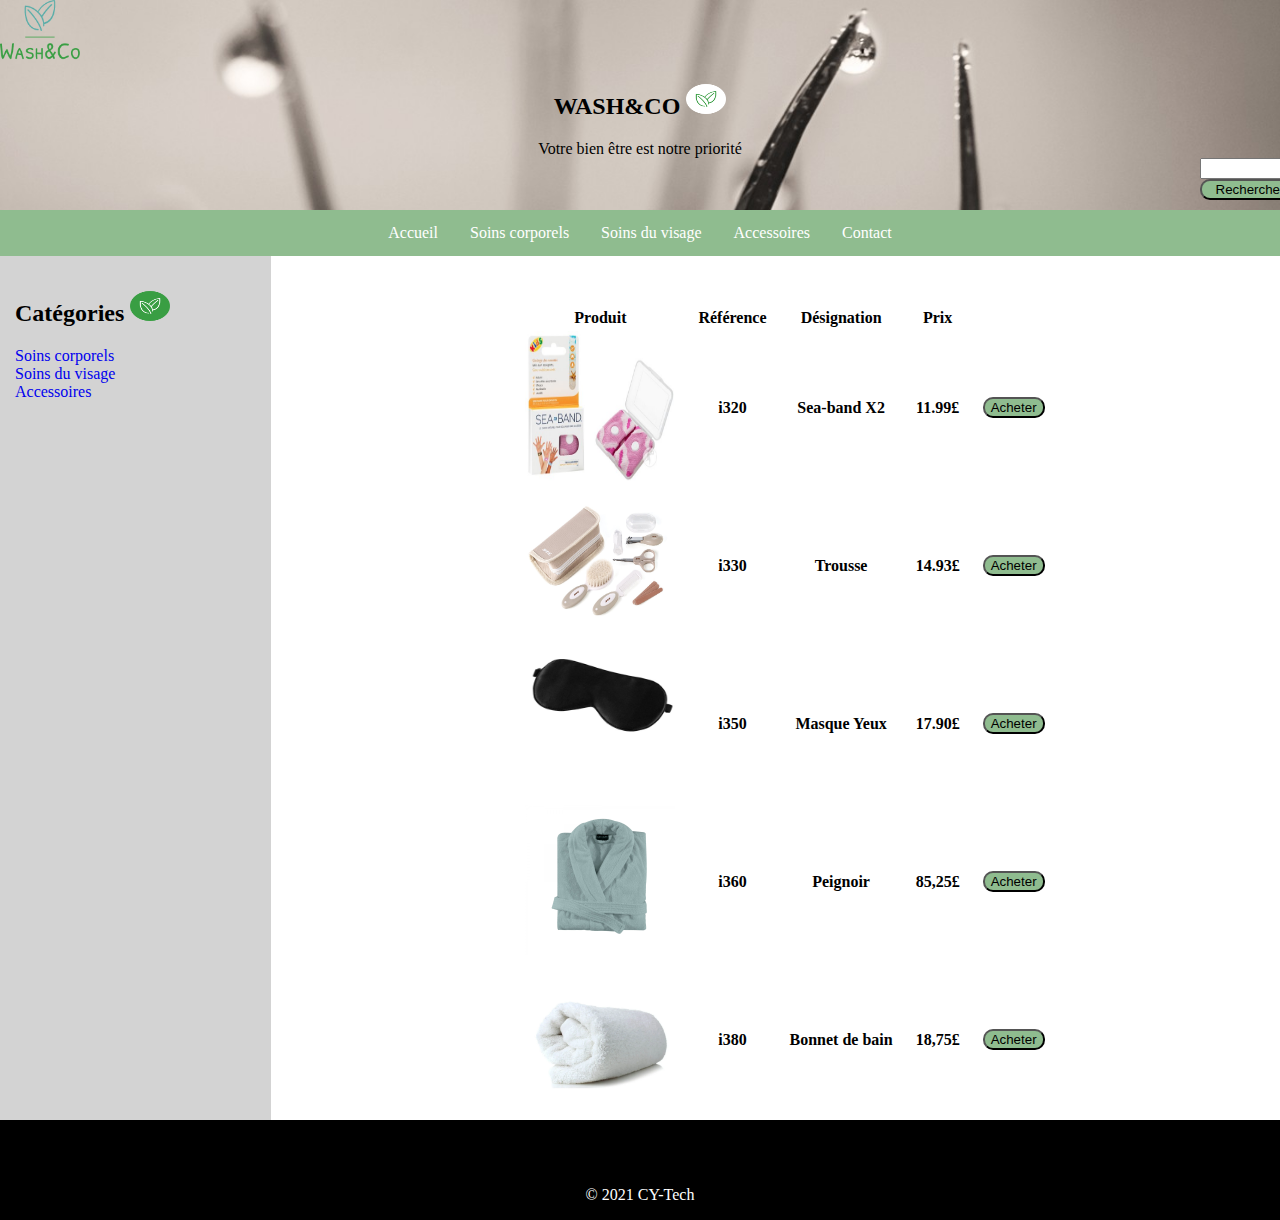
==== projet/projet/accesoires.html @ 814a7b1e "Add files via upload" ====
﻿<!DOCTYPE html>

<html lang="en" xmlns="http://www.w3.org/1999/xhtml">
<head>
    <meta charset="utf-8" />
    <title></title>
    <link rel="stylesheet" href="css/accueil.css" />
</head>
<body>
    <header>
        <img id="logo" src="img/logo/logo_small.png" alt="Logo" />
        <h2> <center> WASH&CO <img id="logo2" src="img/logo/logo_small_icon_only.png" alt="Logo2" /> </center></h2>
        <center>Votre bien être est notre priorité</center>
        <form>
            <div id="search">
                <input type="search" id="maRecherche" name="q">
                <button id="bouton">Rechercher</button>
            </div>
        </form>

        <nav>

            <ul>
                <li><a href="index.html"> Accueil</a></li>
                <li><a href="SoinsCorp.html">Soins corporels</a></li>
                <li><a href="SoinVisage.html">Soins du visage</a></li>
                <li><a href="accesoires.html">Accessoires</a></li>
                <li><a href="contact.html">Contact</a></li>
            </ul>

        </nav>
    </header>

    <aside style="height:900px">
        <h2>Catégories <img id="logo3" src="img/logo/logo_small_icon_only_inverted.png" alt="logo3" /></h2>
        <a href="SoinsCorp.html">Soins corporels</a><br />
        <a href="SoinVisage.html">Soins du visage</a><br />
        <a href="accesoires.html">Accessoires</a>
    </aside>

    <table>
        <tr>
            <th>Produit</th>
            <th>Référence</th>
            <th>Désignation</th>
            <th>Prix</th>
        </tr>
        <tr>
            <th><img class="produit" src="img/seaBand.jpg" alt="seaBand" /></th>
            <th>i320</th>
            <th>Sea-band X2</th>
            <th>11.99£</th>
            <th>
                <button name="favorite" type="button">
                    Acheter
                </button>
            </th>
        </tr>
        <tr>
            <th><img class="produit" src="img/trousse.jpg" alt="trousse" /></th>
            <th>i330</th>
            <th>Trousse</th>
            <th>14.93£</th>
            <th>
                <button name="favorite" type="button">
                    Acheter
                </button>
            </th>
        </tr>
        <tr>
            <th><img class="produit" src="img/masqueYeux.jpg" alt="masqueYeux" /></th>
            <th>i350</th>
            <th>Masque Yeux</th>
            <th>17.90£</th>
            <th>
                <button name="favorite" type="button">
                    Acheter
                </button>
            </th>
        </tr>
        <tr>
            <th><img class="produit" src="img/peignoir.jpg" alt="peignoir" /></th>
            <th>i360</th>
            <th>Peignoir</th>
            <th>85,25£</th>
            <th>
                <button name="favorite" type="button">
                    Acheter
                </button>
            </th>
        </tr>
        <tr>
            <th><img class="produit" src="img/bonnet.jpg" alt="bonnet" /></th>
            <th>i380</th>
            <th>Bonnet de bain</th>
            <th>18,75£</th>
            <th>
                <button name="favorite" type="button">
                    Acheter
                </button>
            </th>
        </tr>


    </table>
</body>
<footer>
    <p><center> © 2021 CY-Tech </center></p>
</footer>
</html>
---- projet/projet/css/accueil.css ----
﻿body {
   
    font-family: cursive;
    margin:0;
    padding:0;
}
header {
  
    background-image: url("../img/fond.jpg");
    background-size:cover;
    background-repeat:no-repeat;
    

}

nav {
   
    text-align: center;
    
}


ul {
    list-style-type: none;
    margin: 0;
    padding: 0;
    overflow: hidden;
    background-color: darkseagreen;
    display: flex;
    justify-content:center;
    align-items:center;
}

li {

    float: left;
 

}

li a {
    display: block;
    color: white;
    text-align: center;
    padding: 14px 16px;
    text-decoration:none;

}

li a:hover {
    background-color: #111; 
}

#logo {
    height: 60px;
    width: 80px;
}

#logo2 {
    height: 30px;
    width: 40px;
 
}

#logo3 {
    height: 30px;
    width: 40px;
    padding-top: 15px;
}
#search {
    padding-left: 1200px;
    margin-bottom: 10px;
}

#bouton {
    width: 100px;
    background-color: darkseagreen;
    border-radius: 10px;
}

input:hover{
    border-color:dodgerblue;

}

div.gallery {
    margin-left: 50px;
    padding-bottom:10px;
    padding-right:10px;
    padding-left: 10px;
    padding-top: 10px;
    border: 1px solid #ccc;
    float: left;
    width: 180px;
}

    div.gallery:hover {
        border: 3px solid #777;
    }

    div.gallery img {
        width: 180px;
        height: auto;
    }

div.desc {
    padding: 20px;
    text-align: center;
}
aside {
    width: 20%; 
    
    position: relative;
    padding-left: 15px;
    margin-left: 0;
    float: left;
    background-color: lightgray;
}

#bloc {
    justify-content: center;
    align-items: center;
    text-align: justify;
    padding: 1.1em;
}

aside a{
    text-decoration:none;
}
footer {
    background-color: black;
    color: white;
    position: relative;
    bottom: 0;
    width: 100%;
    padding-top: 50px;
    height: 50px;
}

#formulaire {
    align-items: center;
    justify-content: center;
    border:1px;
    text-align: justify;
    padding: 1.1em;
    float:left;
 
}



table {
    text-align: center;
    padding-top: 50px;
    border: hidden;
    display: flex;
    justify-content: center;
    align-items: center;
}

th {
    padding-left: 20px;
}

.produit {
    height: 150px;
    width: 150px;
}

button {
    background-color: darkseagreen;
    border-radius: 10px;
}

    button:hover {
        background-color: yellow;
    }

    button:active {
        background-color: red;
    }
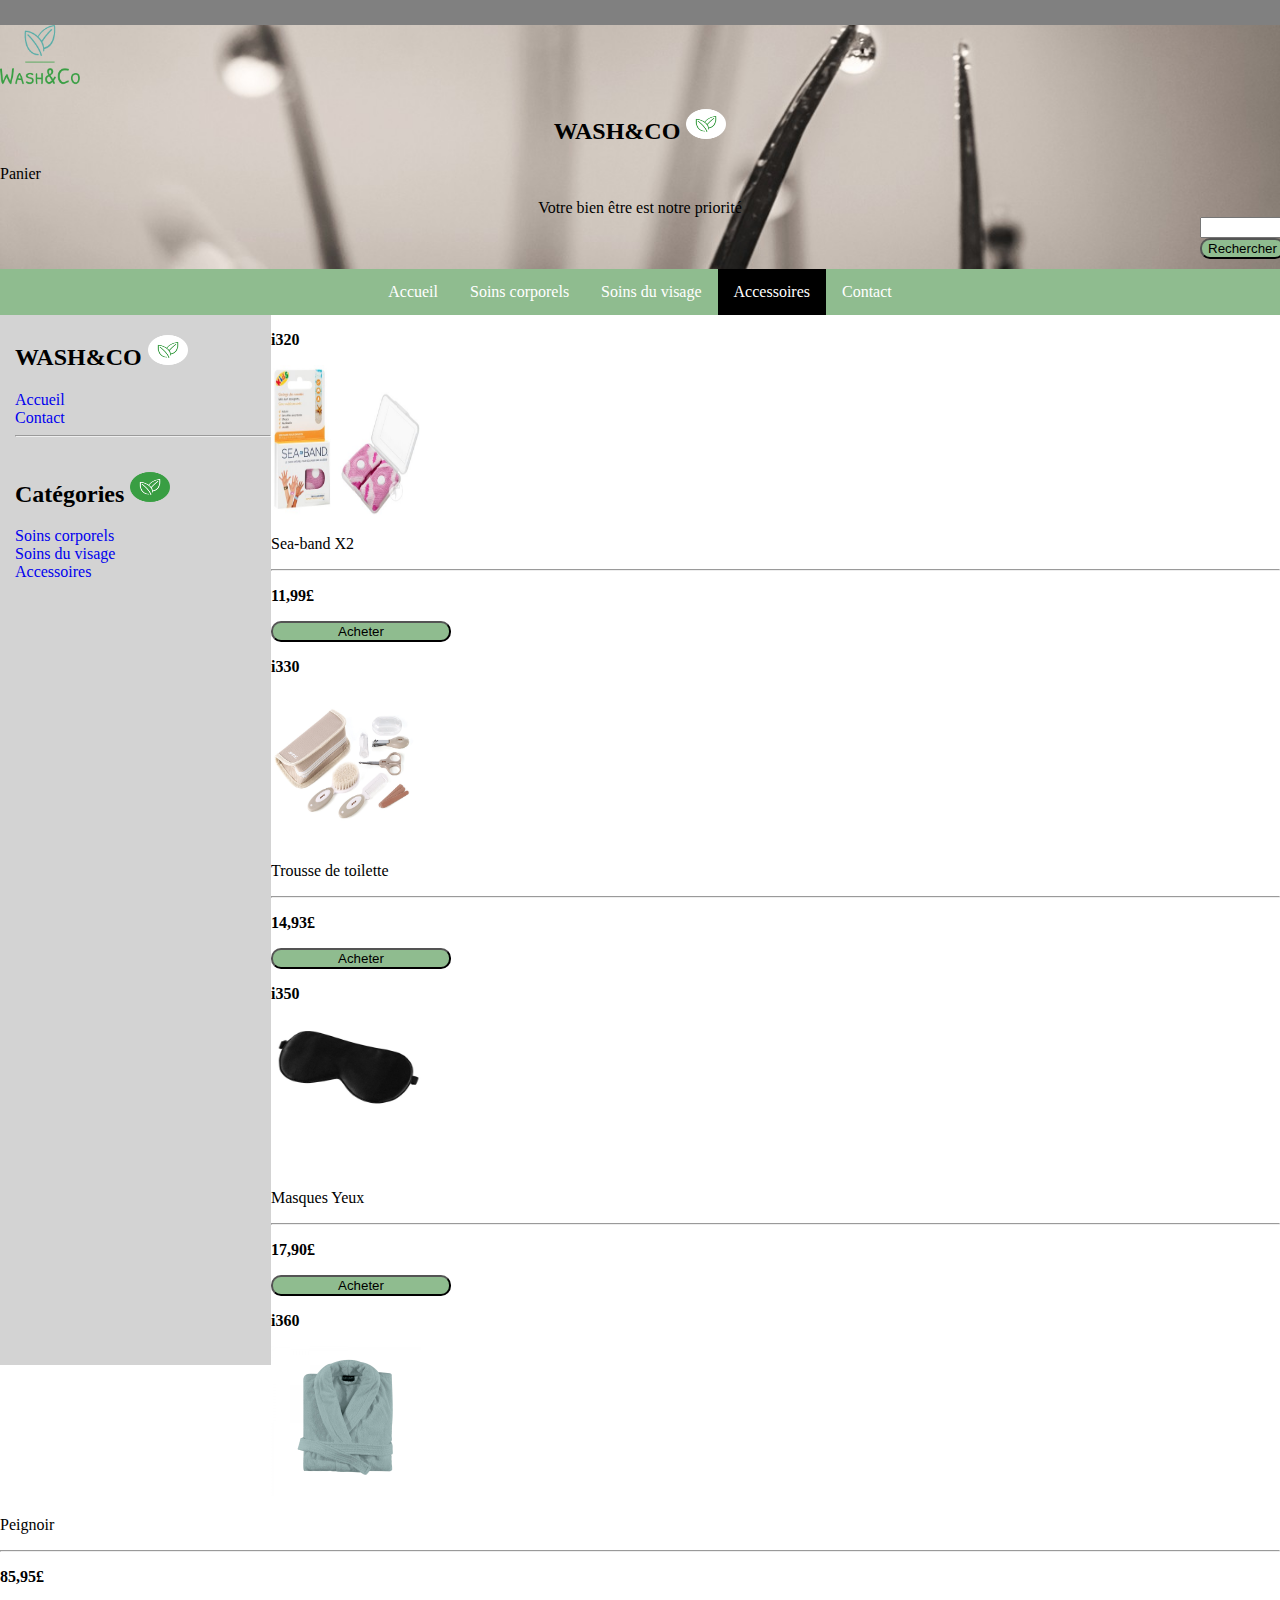
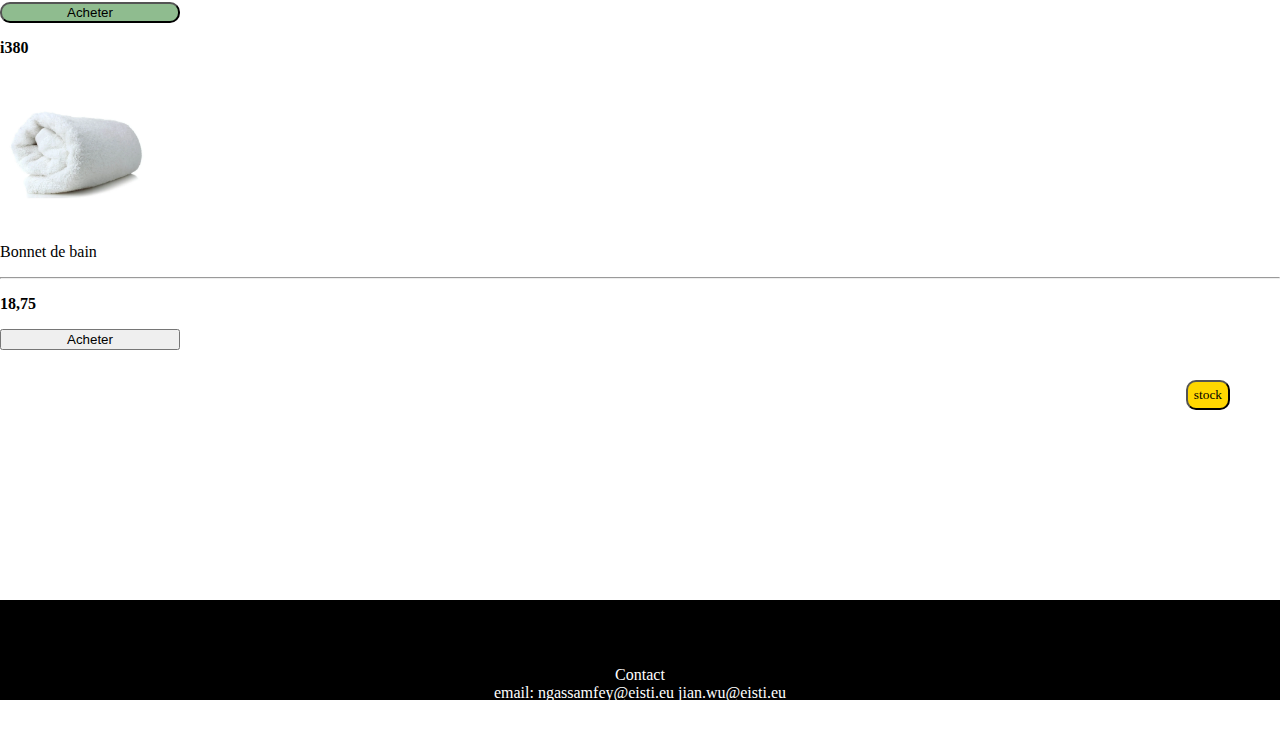
==== commit 8b26b3ce: "Add files via upload" ====
--- a/projet/projet/accesoires.html
+++ b/projet/projet/accesoires.html
@@ -4,17 +4,22 @@
 <head>
     <meta charset="utf-8" />
     <title></title>
+ 
     <link rel="stylesheet" href="css/accueil.css" />
+
 </head>
 <body>
+    <div style="width:100%; background-color:gray; color:white;height:25px; float:right;">
+    </div>
     <header>
         <img id="logo" src="img/logo/logo_small.png" alt="Logo" />
-        <h2> <center> WASH&CO <img id="logo2" src="img/logo/logo_small_icon_only.png" alt="Logo2" /> </center></h2>
+        <h2> <center> WASH&CO <img id="logo2" src="img/logo/logo_small_icon_only.png" alt="Logo2" /> </center></h2> 
+        <p>Panier</p>
         <center>Votre bien être est notre priorité</center>
         <form>
             <div id="search">
                 <input type="search" id="maRecherche" name="q">
-                <button id="bouton">Rechercher</button>
+                <button id="bouton1">Rechercher</button>
             </div>
         </form>
 
@@ -24,87 +29,124 @@
                 <li><a href="index.html"> Accueil</a></li>
                 <li><a href="SoinsCorp.html">Soins corporels</a></li>
                 <li><a href="SoinVisage.html">Soins du visage</a></li>
-                <li><a href="accesoires.html">Accessoires</a></li>
+                <li><a style="background-color:black;" href="accesoires.html">Accessoires</a></li>
                 <li><a href="contact.html">Contact</a></li>
             </ul>
 
         </nav>
     </header>
 
-    <aside style="height:900px">
+    <aside style="height: 1050px">
+        <h2>WASH&CO <img id="logo2" src="img/logo/logo_small_icon_only.png" alt="Logo2" /></h2>
+        <a href="index.html"> Accueil</a><br />
+        <a href="contact.html">Contact</a><br />
+        <hr />
         <h2>Catégories <img id="logo3" src="img/logo/logo_small_icon_only_inverted.png" alt="logo3" /></h2>
         <a href="SoinsCorp.html">Soins corporels</a><br />
         <a href="SoinVisage.html">Soins du visage</a><br />
         <a href="accesoires.html">Accessoires</a>
     </aside>
 
-    <table>
-        <tr>
-            <th>Produit</th>
-            <th>Référence</th>
-            <th>Désignation</th>
-            <th>Prix</th>
-        </tr>
-        <tr>
-            <th><img class="produit" src="img/seaBand.jpg" alt="seaBand" /></th>
-            <th>i320</th>
-            <th>Sea-band X2</th>
-            <th>11.99£</th>
-            <th>
-                <button name="favorite" type="button">
+
+
+
+
+
+    <div id="produits">
+
+        <div class="article">
+            <p><strong>i320</strong></p>
+            <img class="produit" src="img/seaBand.jpg" alt="seaBand" />
+            <p>Sea-band X2</p>
+            <hr />
+            <p><strong>11,99£</strong></p>
+            <div>
+                <button class="bouton" style="width:180px" name="favorite" type="button">
                     Acheter
                 </button>
-            </th>
-        </tr>
-        <tr>
-            <th><img class="produit" src="img/trousse.jpg" alt="trousse" /></th>
-            <th>i330</th>
-            <th>Trousse</th>
-            <th>14.93£</th>
-            <th>
-                <button name="favorite" type="button">
+                <i class="far fa-user"></i>
+            </div>
+
+        </div>
+
+        <div class="article">
+            <p><strong>i330</strong></p>
+            <img class="produit" src="img/trousse.jpg" alt="trousse" />
+            <p>Trousse de toilette</p>
+            <hr />
+            <p><strong>14,93£</strong></p>
+            <div>
+                <button class="bouton" style="width:180px" name="favorite" type="button">
                     Acheter
                 </button>
-            </th>
-        </tr>
-        <tr>
-            <th><img class="produit" src="img/masqueYeux.jpg" alt="masqueYeux" /></th>
-            <th>i350</th>
-            <th>Masque Yeux</th>
-            <th>17.90£</th>
-            <th>
-                <button name="favorite" type="button">
+            </div>
+
+        </div>
+
+        <div class="article">
+            <p><strong>i350</strong></p>
+            <img class="produit" src="img/masqueYeux.jpg" alt="masqueYeux" />
+            <p>Masques Yeux</p>
+            <hr />
+            <p><strong>17,90£</strong></p>
+            <div>
+                <button class="bouton" style="width:180px" name="favorite" type="button">
                     Acheter
                 </button>
-            </th>
-        </tr>
-        <tr>
-            <th><img class="produit" src="img/peignoir.jpg" alt="peignoir" /></th>
-            <th>i360</th>
-            <th>Peignoir</th>
-            <th>85,25£</th>
-            <th>
-                <button name="favorite" type="button">
+            </div>
+
+        </div>
+    </div>
+
+    <div id="produits">
+        <div class="article">
+            <p><strong> i360</strong></p>
+            <img class="produit" src="img/peignoir.jpg" alt="peignoir" />
+            <p>Peignoir</p>
+            <hr />
+            <p><strong>85,95£</strong></p>
+            <div>
+                <button class="bouton" style="width:180px" name="favorite" type="button">
                     Acheter
                 </button>
-            </th>
-        </tr>
-        <tr>
-            <th><img class="produit" src="img/bonnet.jpg" alt="bonnet" /></th>
-            <th>i380</th>
-            <th>Bonnet de bain</th>
-            <th>18,75£</th>
-            <th>
-                <button name="favorite" type="button">
-                    Acheter
-                </button>
-            </th>
-        </tr>
+            </div>
 
+        </div>
 
-    </table>
+        <div class="article">
+            <p><strong>i380</strong></p>
+            <img class="produit" src="img/bonnet.jpg" alt="bonnet" />
+            <p>Bonnet de bain</p>
+            <hr />
+            <p><strong>18,75</strong></p>
+            <div>
+                <input style="width:180px" value="Acheter" type="submit" />
+
+            </div>
+
+        </div>
+    </div>
+    <button style="        margin-top: 30px;
+        float: right;
+        margin-right: 50px;
+        height: 30px;
+        border-radius: 10px;
+        background-color:gold;
+        font-family: cursive;" name="favorite" type="button">
+        stock
+    </button>
+
 </body>
-<footer>
-    <p><center> © 2021 CY-Tech </center></p>
+<footer style="margin-top:250px">
+    <center>
+        <p>
+            Contact <br />
+            email: ngassamfey@eisti.eu jian.wu@eisti.eu<br />
+            téléphone: 0753210077 0776931738 <br />
+        </p>
+
+        <p> © 2021 CY-Tech</p>
+    </center>
+
 </footer>
 </html> 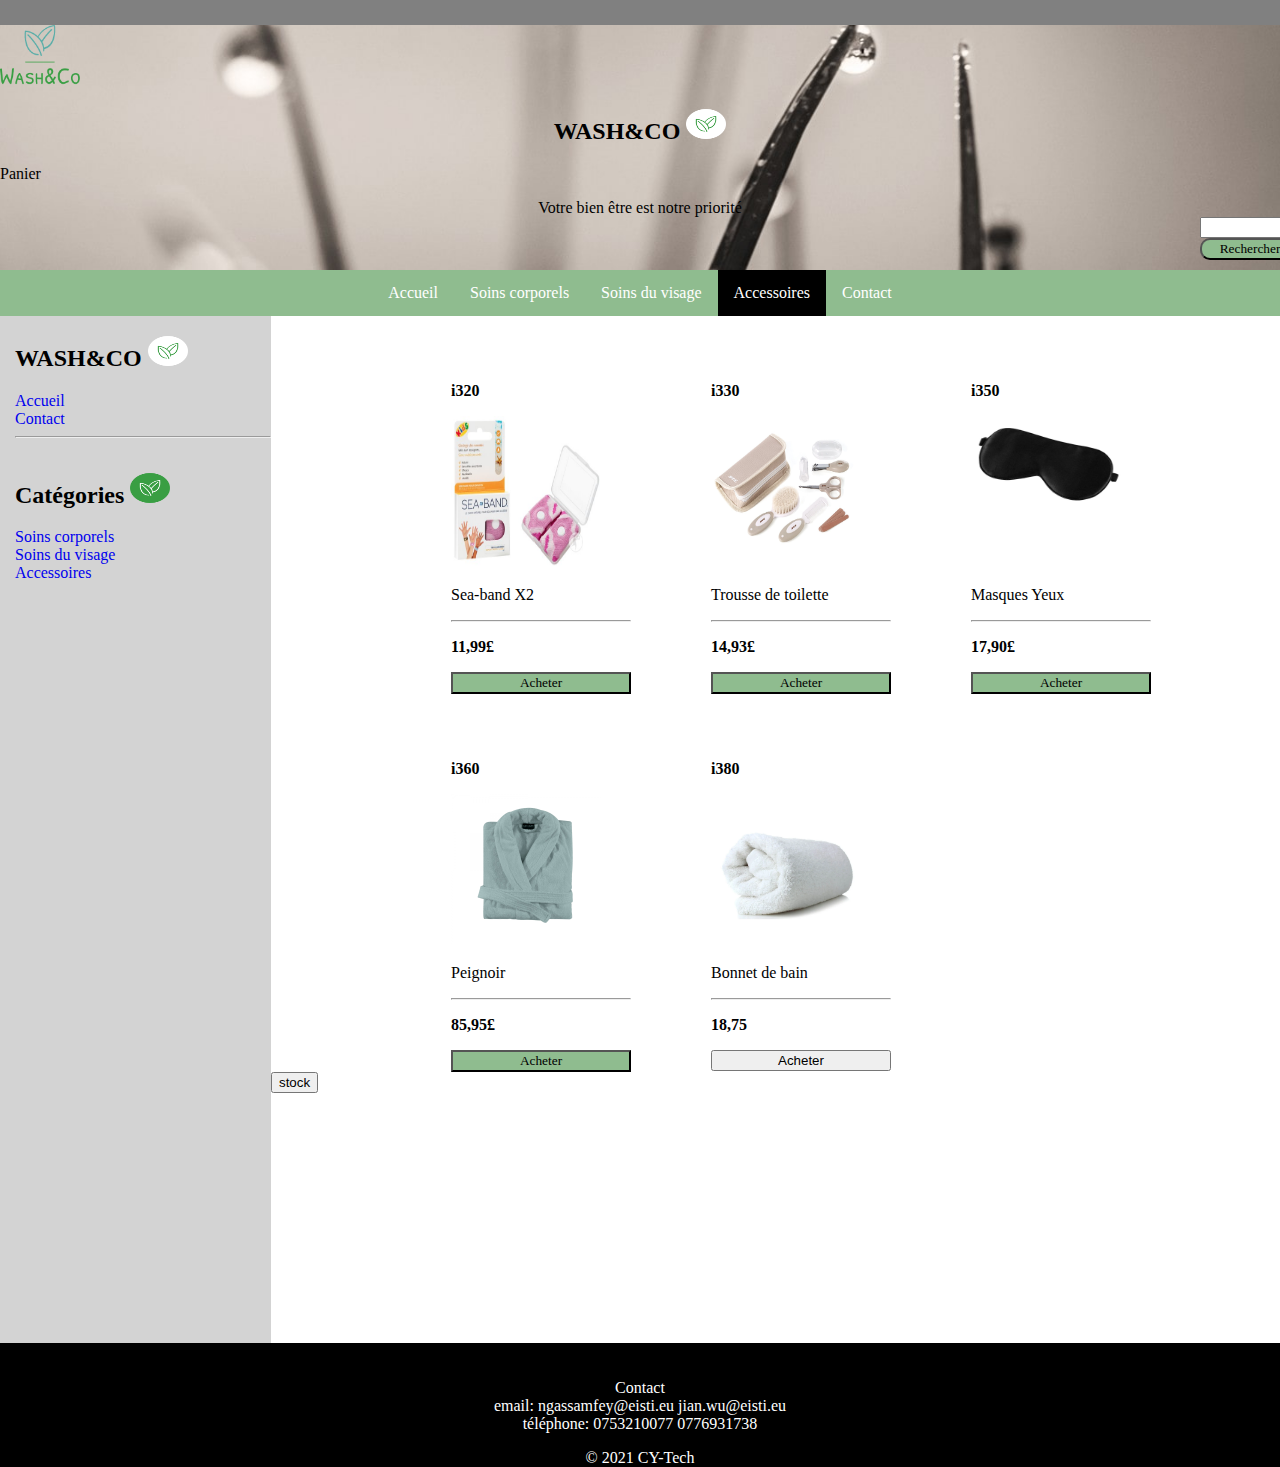
==== commit 2049296d: "Add files via upload" ====
--- a/projet/projet/accesoires.html
+++ b/projet/projet/accesoires.html
@@ -59,7 +59,7 @@
             <img class="produit" src="img/seaBand.jpg" alt="seaBand" />
             <p>Sea-band X2</p>
             <hr />
-            <p><strong>11,99£</strong></p>
+            <p><strong>11,99£</strong><br/><strong class="stockv"></strong></p>
             <div>
                 <button class="bouton" style="width:180px" name="favorite" type="button">
                     Acheter
@@ -74,7 +74,7 @@
             <img class="produit" src="img/trousse.jpg" alt="trousse" />
             <p>Trousse de toilette</p>
             <hr />
-            <p><strong>14,93£</strong></p>
+            <p><strong>14,93£</strong><br/><strong class="stockv"></strong></p>
             <div>
                 <button class="bouton" style="width:180px" name="favorite" type="button">
                     Acheter
@@ -88,7 +88,7 @@
             <img class="produit" src="img/masqueYeux.jpg" alt="masqueYeux" />
             <p>Masques Yeux</p>
             <hr />
-            <p><strong>17,90£</strong></p>
+            <p><strong>17,90£</strong><br/><strong class="stockv"></strong></p>
             <div>
                 <button class="bouton" style="width:180px" name="favorite" type="button">
                     Acheter
@@ -104,7 +104,7 @@
             <img class="produit" src="img/peignoir.jpg" alt="peignoir" />
             <p>Peignoir</p>
             <hr />
-            <p><strong>85,95£</strong></p>
+            <p><strong>85,95£</strong><br/><strong class="stockv"></strong></p>
             <div>
                 <button class="bouton" style="width:180px" name="favorite" type="button">
                     Acheter
@@ -118,7 +118,7 @@
             <img class="produit" src="img/bonnet.jpg" alt="bonnet" />
             <p>Bonnet de bain</p>
             <hr />
-            <p><strong>18,75</strong></p>
+            <p><strong>18,75</strong><br/><strong class="stockv"></strong></p>
             <div>
                 <input style="width:180px" value="Acheter" type="submit" />
 
@@ -126,15 +126,10 @@
 
         </div>
     </div>
-    <button style="        margin-top: 30px;
-        float: right;
-        margin-right: 50px;
-        height: 30px;
-        border-radius: 10px;
-        background-color:gold;
-        font-family: cursive;" name="favorite" type="button">
+    <button  id="valid" name="favorite" onclick="afficherStock()" >
         stock
     </button>
+    <script type="text/javascript" src="js/Script.js"></script>
 
 </body>
 <footer style="margin-top:250px">
--- a/projet/projet/css/accueil.css
+++ b/projet/projet/css/accueil.css
@@ -1,8 +1,14 @@
-﻿body {
-   
-    font-family: cursive;
+﻿html,body{
+    height:100%;
     margin:0;
     padding:0;
+}
+
+body {
+   
+    
+    font-family: cursive;
+    
 }
 header {
   
@@ -72,10 +78,11 @@
     margin-bottom: 10px;
 }
 
-#bouton {
+#bouton1 {
     width: 100px;
     background-color: darkseagreen;
     border-radius: 10px;
+    font-family: cursive
 }
 
 input:hover{
@@ -84,32 +91,49 @@
 }
 
 div.gallery {
+
     margin-left: 50px;
     padding-bottom:10px;
     padding-right:10px;
     padding-left: 10px;
     padding-top: 10px;
-    border: 1px solid #ccc;
+    border: 2px groove black;
     float: left;
-    width: 180px;
-}
-
-    div.gallery:hover {
-        border: 3px solid #777;
+    width: 200px;
+    height:200px 
+}
+
+
+    div.gallery img {
+        width: 170px;
+        height: 150px;
     }
 
-    div.gallery img {
-        width: 180px;
-        height: auto;
-    }
+#produits {
+    margin-top: 50px;
+    display: flex;
+  
+    padding-left: 100px;
+    flex-basis: 50%;
+}
+  
+.article{
+    margin-left:30px;
+    padding-left: 50px;
+    position:relative;
+   
+}
 
 div.desc {
-    padding: 20px;
-    text-align: center;
-}
+   
+    text-align: center;
+    
+    
+}
+
+
 aside {
     width: 20%; 
-    
     position: relative;
     padding-left: 15px;
     margin-left: 0;
@@ -133,18 +157,25 @@
     position: relative;
     bottom: 0;
     width: 100%;
-    padding-top: 50px;
-    height: 50px;
+    padding-top: 20px;
+    height: auto;
+    
 }
 
 #formulaire {
-    align-items: center;
-    justify-content: center;
-    border:1px;
-    text-align: justify;
-    padding: 1.1em;
-    float:left;
- 
+    margin-top: 40px;
+    border: 1px;
+   margin-left:100px;
+    background-color:antiquewhite;
+    width: 600px;
+    height:620px;
+    padding-top:10px;
+    padding-left: 30px;
+}
+
+#formulaire:hover{
+    border: 3px groove gray;
+    background-color:azure;
 }
 
 
@@ -167,9 +198,10 @@
     width: 150px;
 }
 
-button {
+.bouton {
     background-color: darkseagreen;
-    border-radius: 10px;
+    font-family: cursive
+        
 }
 
     button:hover {
